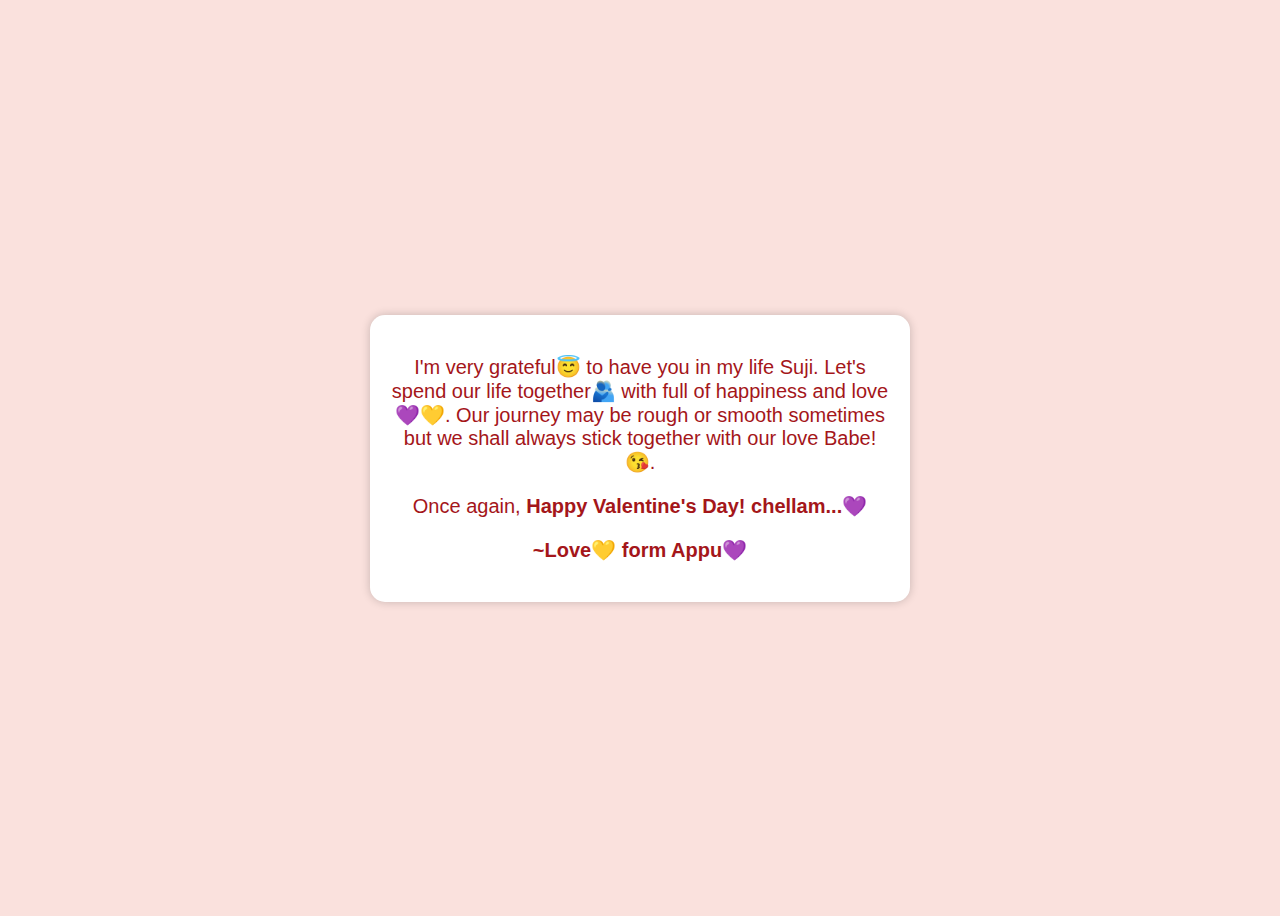
==== third.html @ 88880936 "Add files via upload" ====
<!DOCTYPE html>
<html lang="en">
<head>
    <meta charset="UTF-8">
    <meta name="viewport" content="width=device-width, initial-scale=1.0">
    <title>For You, My Love</title>
    <link rel="stylesheet" href="style.css">
</head>
<body class="third-page">
    <div class="message-container">
        <p>I'm very grateful😇 to have you in my life Suji. Let's spend our life together🫂 with full of happiness and love💜💛. Our journey may be rough or smooth sometimes but we shall always stick together with our love Babe!😘.</p>
        <p>Once again, <strong>Happy Valentine's Day! chellam...💜</strong></p>
        <p><strong>~Love💛 form Appu💜</strong></p>
    </div>
</body>
</html>
---- style.css ----
/* General Styles */
body {
    display: flex;
    justify-content: center;
    align-items: center;
    height: 100vh;
    font-family: 'Arial', sans-serif;
}

/* First Page Styling */
.first-page {
    background-color: #ffdde1;
    text-align: center;
}

.first-page h1 {
    color: #d62828;
}

.first-page input, .first-page button {
    padding: 10px;
    font-size: 16px;
    margin-top: 10px;
    border: none;
    border-radius: 5px;
}

.first-page button {
    background-color: #d62828;
    color: white;
    cursor: pointer;
}

/* Second Page Styling */
.enter-button {
  display: block;
  display: inline-block;
  text-align: center;
  margin-top: 500px;
  text-align: right;
  font-size: 18px;
  background-color: #d62828;
  color: white;
  padding: 10px 20px;
  border-radius: 5px;
  text-decoration: none;
  margin-left: -185px;
}


.third-page {
  background-color: #fae1dd;
  text-align: center;
  color: #a4161a;
}

.message-container {
  max-width: 500px;
  padding: 20px;
  border-radius: 15px;
  background-color: white;
  box-shadow: 0px 0px 10px rgba(0, 0, 0, 0.2);
  font-size: 20px;
}

body {
    display: flex;
    justify-content: center;
    align-items: center;
    height: 100vh;
    background-color: #fae1dd;
  }
  
  .container {
    position: relative;
  }
  .valentines {
    position: relative;
    top: 50px;
    cursor: pointer;
    animation: up 3s linear infinite;
  }
  
  /* Style the envelope and the card */
  .envelope {
    position: relative;
    width: 300px;
    height: 200px;
    background-color: #f08080;
  }
  
  .envelope:before {
    background-color: #f08080;
    content: "";
    position: absolute;
    width: 212px;
    height: 212px;
    transform: rotate(45deg);
    top: -105px;
    left: 44px;
    border-radius: 30px 0 0 0;
  }
  
  .card {
    position: absolute;
    background-color: #eae2b7;
    width: 270px;
    height: 170px;
    top: 5px;
    left: 15px;
    box-shadow: -5px -5px 100px rgba(0, 0, 0, 0.4);
  }
  
  .card:before {
    content: "";
    position: absolute;
    border: 3px solid #003049;
    border-style: dotted;
    width: 240px;
    height: 140px;
    left: 12px;
    top: 12px;
  }
  
  .text {
    position: absolute;
    font-family:  'Brush Script MT', cursive;
    font-size: 28px;
    text-align: center;
    line-height: 25px;
    top: 19px;
    left: 85px;
    color: #003049;
  }
  
  .heart {
    background-color: #d62828;
    display: inline-block;
    height: 30px;
    margin: 0 10px;
    position: relative;
    top: 110px;
    left: 105px;
    transform: rotate(-45deg);
    width: 30px;
  }
  
  .heart:before,
  .heart:after {
    content: "";
    background-color: #d62828;
    border-radius: 50%;
    height: 30px;
    position: absolute;
    width: 30px;
  }
  
  .heart:before {
    top: -15px;
    left: 0;
  }
  
  .heart:after {
    left: 15px;
    top: 0;
  }
  .front {
    position: absolute;
    border-right: 180px solid #f4978e;
    border-top: 95px solid transparent;
    border-bottom: 100px solid transparent;
    left: 120px;
    top: 5px;
    width: 0;
    height: 0;
    z-index: 10;
  }
  
  .front:before {
    position: absolute;
    content: "";
    border-left: 300px solid #f8ad9d;
    border-top: 195px solid transparent;
    left: -120px;
    top: -95px;
    width: 0;
    height: 0;
  }
  
  /* Add the shadow */
  .shadow {
    position: absolute;
    width: 330px;
    height: 25px;
    border-radius: 50%;
    background-color: rgba(0, 0, 0, 0.3);
    bottom: 250px;
    left: 650px;
    animation: scale 3s linear infinite;
    z-index: -1;
  }
  
  /* To move the envelope up and down */
  @keyframes up {
    0%,
    100% {
      transform: translateY(0);
    }
    50% {
      transform: translateY(-30px);
    }
  }
  
  /* to scale the shadow */
  @keyframes scale {
    0%,
    100% {
      transform: scaleX(1);
    }
    50% {
      transform: scaleX(0.85);
    }
  }
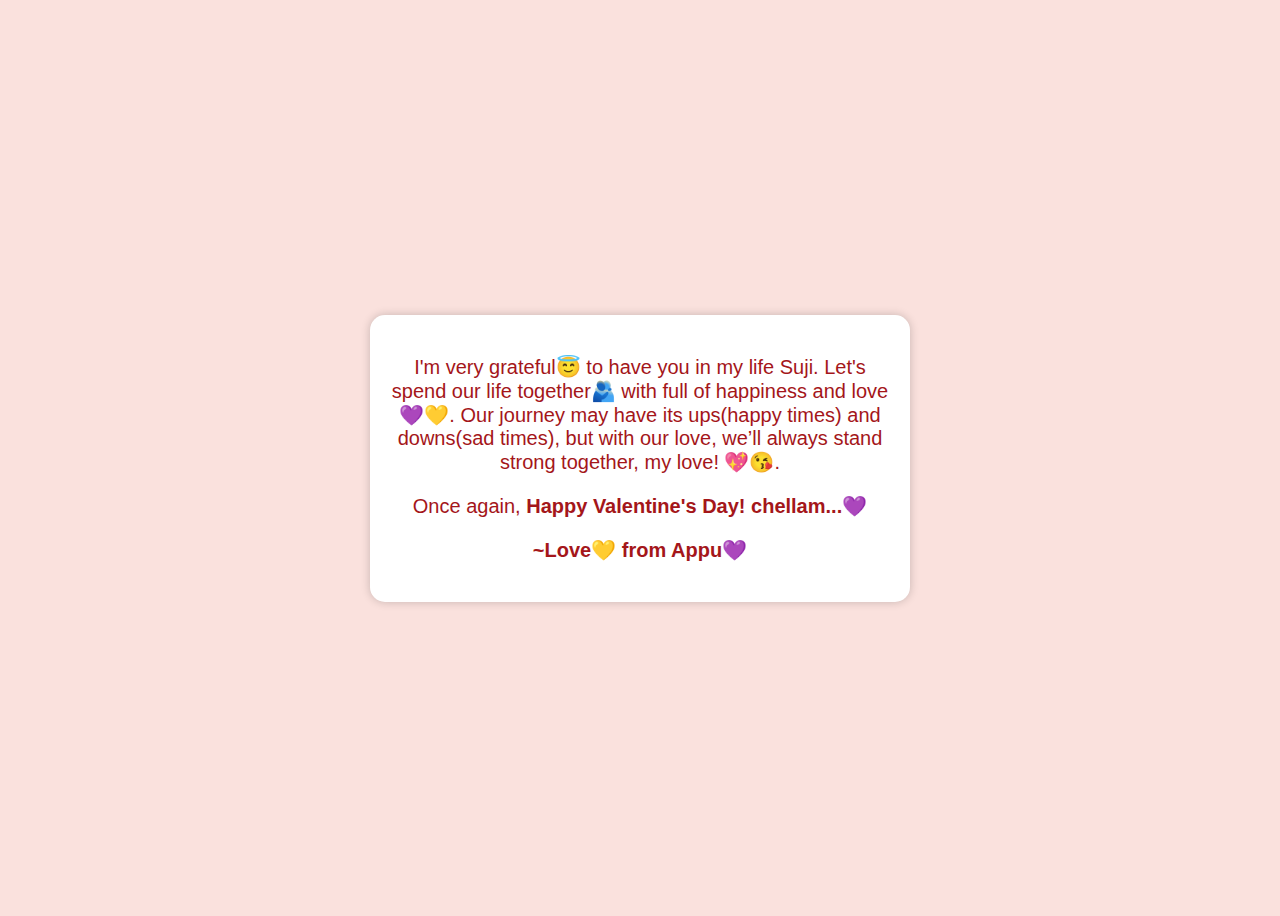
==== commit c12b335e: "Update third.html" ====
--- a/third.html
+++ b/third.html
@@ -8,9 +8,9 @@
 </head>
 <body class="third-page">
     <div class="message-container">
-        <p>I'm very grateful😇 to have you in my life Suji. Let's spend our life together🫂 with full of happiness and love💜💛. Our journey may be rough or smooth sometimes but we shall always stick together with our love Babe!😘.</p>
+        <p>I'm very grateful😇 to have you in my life Suji. Let's spend our life together🫂 with full of happiness and love💜💛. Our journey may have its ups(happy times) and downs(sad times), but with our love, we’ll always stand strong together, my love! 💖😘.</p>
         <p>Once again, <strong>Happy Valentine's Day! chellam...💜</strong></p>
-        <p><strong>~Love💛 form Appu💜</strong></p>
+        <p><strong>~Love💛 from Appu💜</strong></p>
     </div>
 </body>
 </html>
